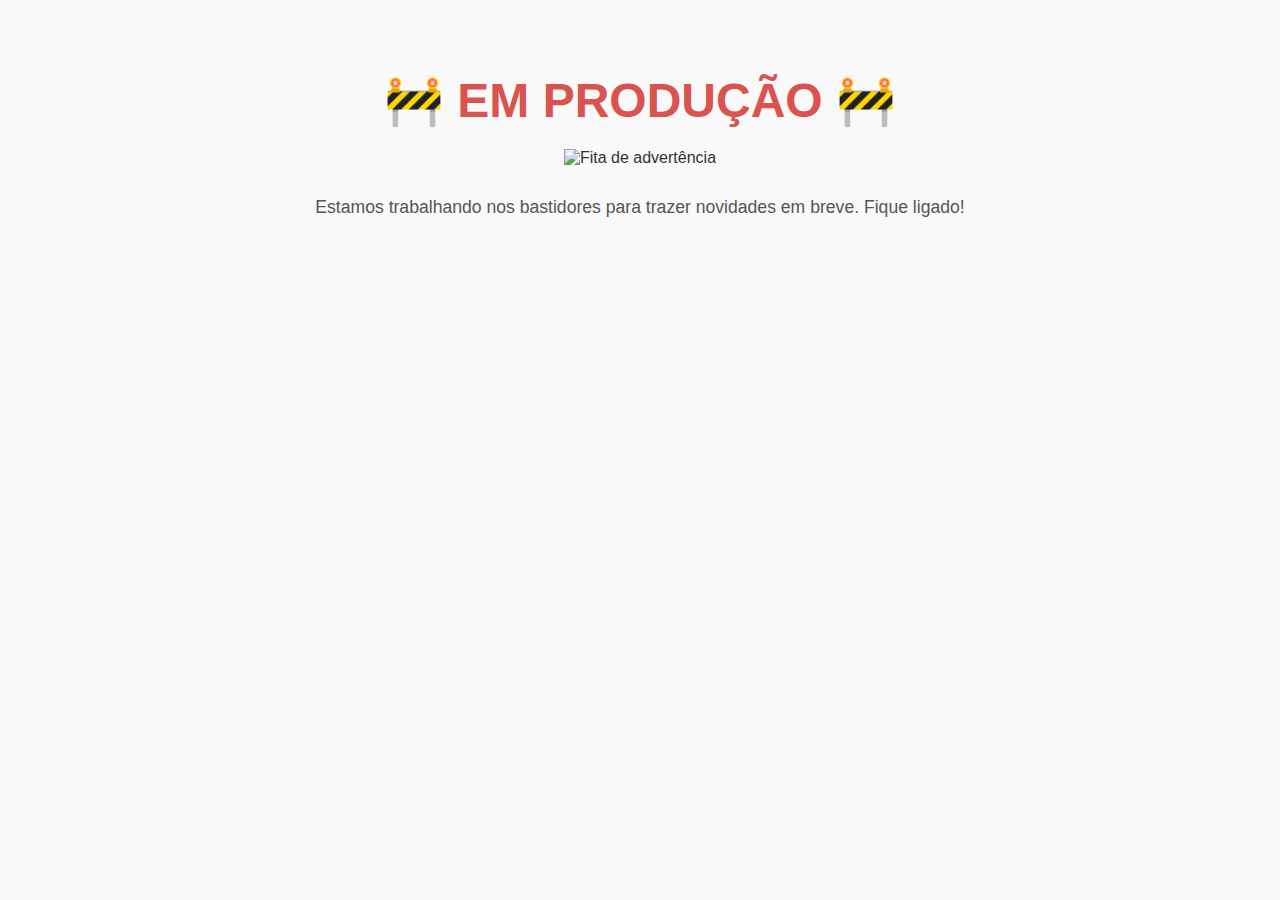
==== pag002.html @ dcd8b23c "Add files via upload" ====
<!DOCTYPE html>
<html lang="pt-br">
<head>
  <meta charset="UTF-8">
  <meta name="viewport" content="width=device-width, initial-scale=1.0">
  <title>Em Produção</title>
  <style>
    body {
      margin: 0;
      padding: 40px 20px;
      background-color: #f9f9f9;
      font-family: Arial, sans-serif;
      text-align: center;
      color: #333;
    }

    h1 {
      color: #d9534f;
      font-size: 3rem;
      margin-bottom: 20px;
    }

    img {
      max-width: 100%;
      height: auto;
    }

    p {
      font-size: 1.1rem;
      margin-top: 30px;
      color: #555;
    }

    @media (max-width: 600px) {
      h1 {
        font-size: 2rem;
      }

      p {
        font-size: 1rem;
      }
    }
  </style>
</head>
<body>

  <h1>🚧 EM PRODUÇÃO 🚧</h1>

  <img 
    src="caution-tape-caution-yellow-warning-lines-isolated-white-background_165143-1556.avif" 
    alt="Fita de advertência"
  >

  <p>Estamos trabalhando nos bastidores para trazer novidades em breve. Fique ligado!</p>

</body>
</html>
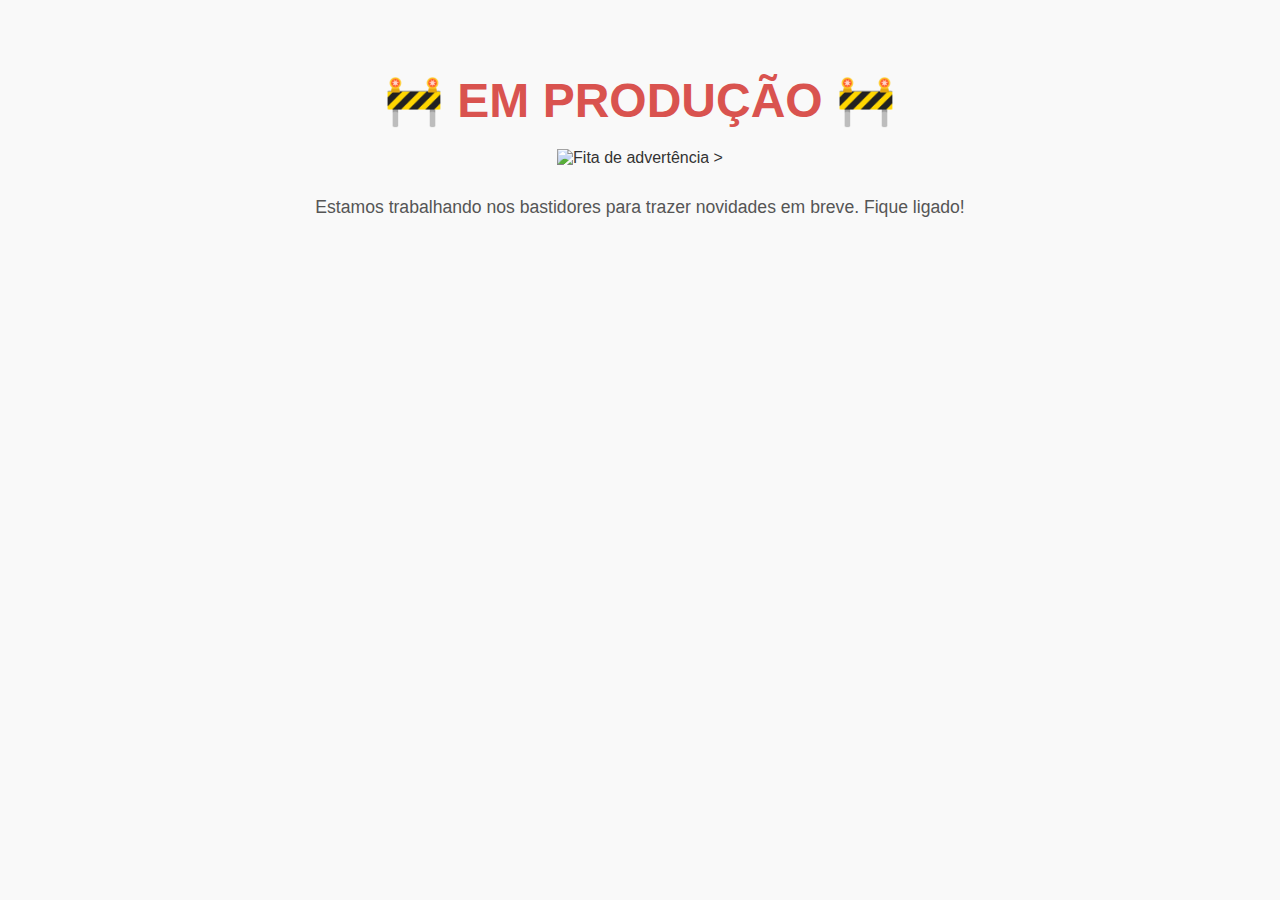
==== commit 6e3a966b: "Add files via upload" ====
--- a/pag002.html
+++ b/pag002.html
@@ -47,8 +47,10 @@
   <h1>🚧 EM PRODUÇÃO 🚧</h1>
 
   <img 
-    src="caution-tape-caution-yellow-warning-lines-isolated-white-background_165143-1556.avif" 
-    alt="Fita de advertência"
+  src="https://img.freepik.com/free-vector/caution-tape-caution-yellow-warning-lines-isolated-white-background_165143-1556.jpg" 
+  alt="Fita de advertência"
+>
+
   >
 
   <p>Estamos trabalhando nos bastidores para trazer novidades em breve. Fique ligado!</p>
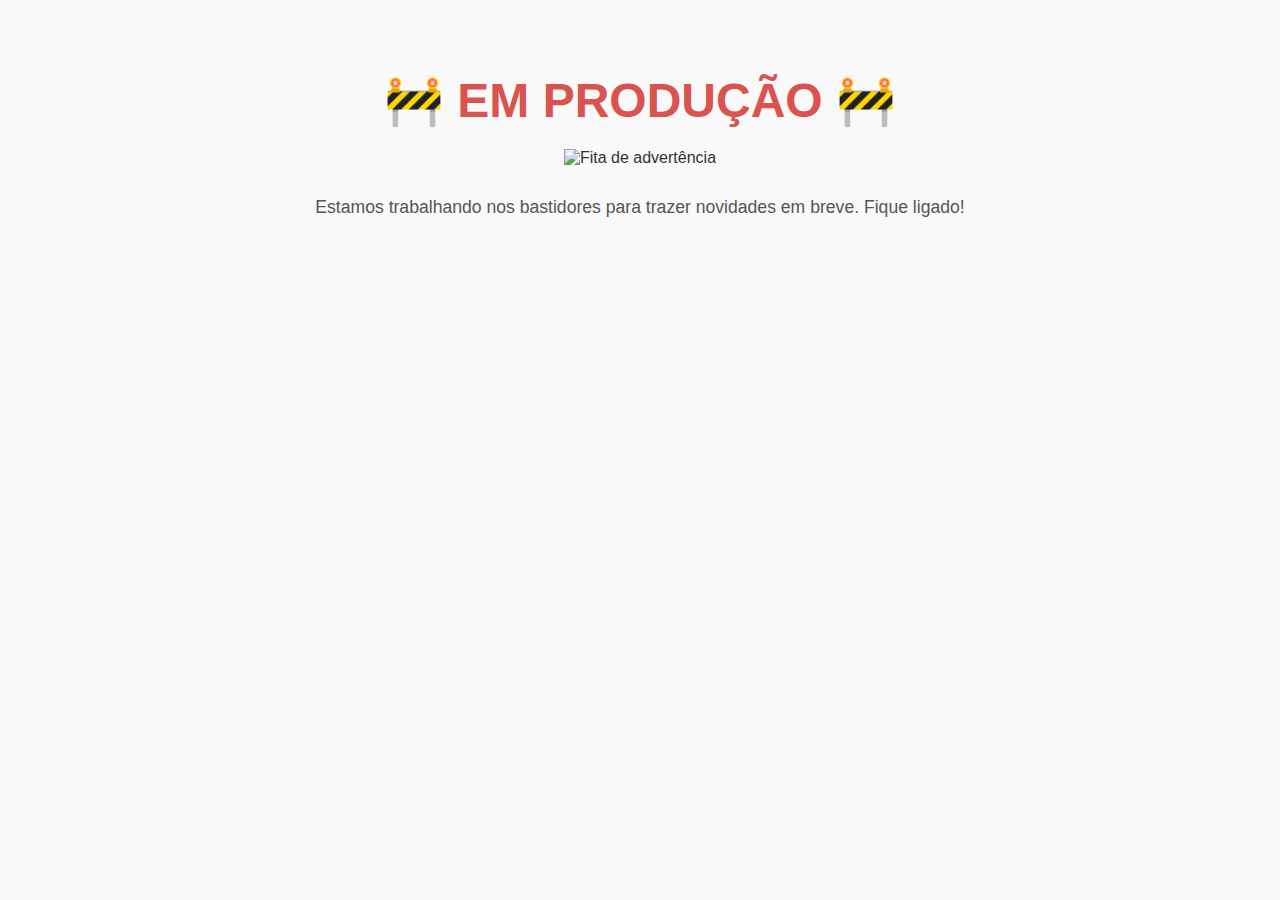
==== commit 19ba1169: "Add files via upload" ====
--- a/pag002.html
+++ b/pag002.html
@@ -49,7 +49,7 @@
   <img 
   src="https://img.freepik.com/free-vector/caution-tape-caution-yellow-warning-lines-isolated-white-background_165143-1556.jpg" 
   alt="Fita de advertência"
->
+
 
   >
 
